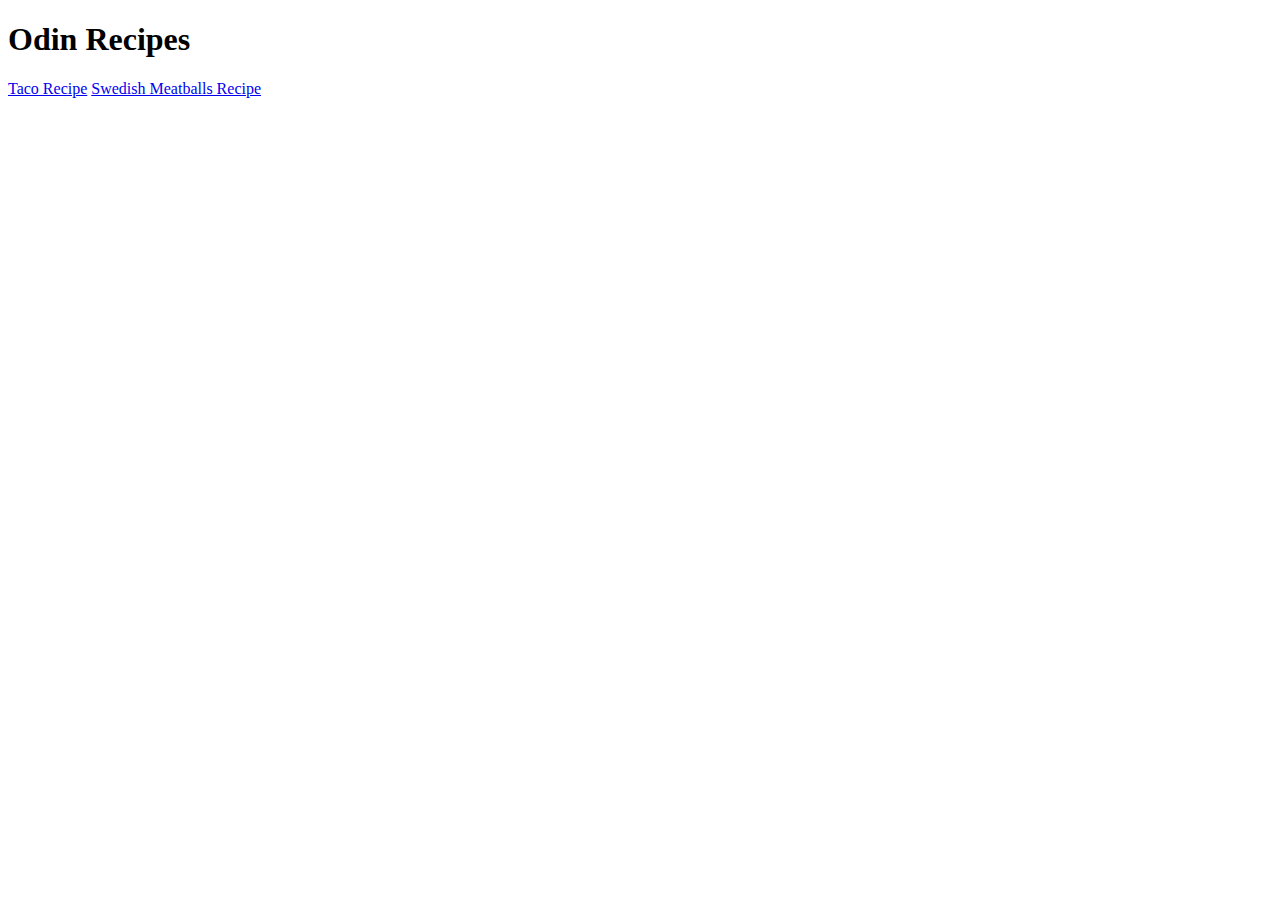
==== index.html @ d6edb37f "Add meatballs recipe and fix links + pic" ====
<!DOCTYPE html>
<html lang="en">
<head>
    <meta charset="UTF-8">
    <meta name="viewport" content="width=device-width, initial-scale=1.0">
    <title>Odin Recipes</title>
</head>
<body>
    <h1>Odin Recipes</h1>
    <a href="recipes/tacos.html">Taco Recipe</a>
    <a href="recipes/meatballs.html">Swedish Meatballs Recipe</a>
</body>
</html>
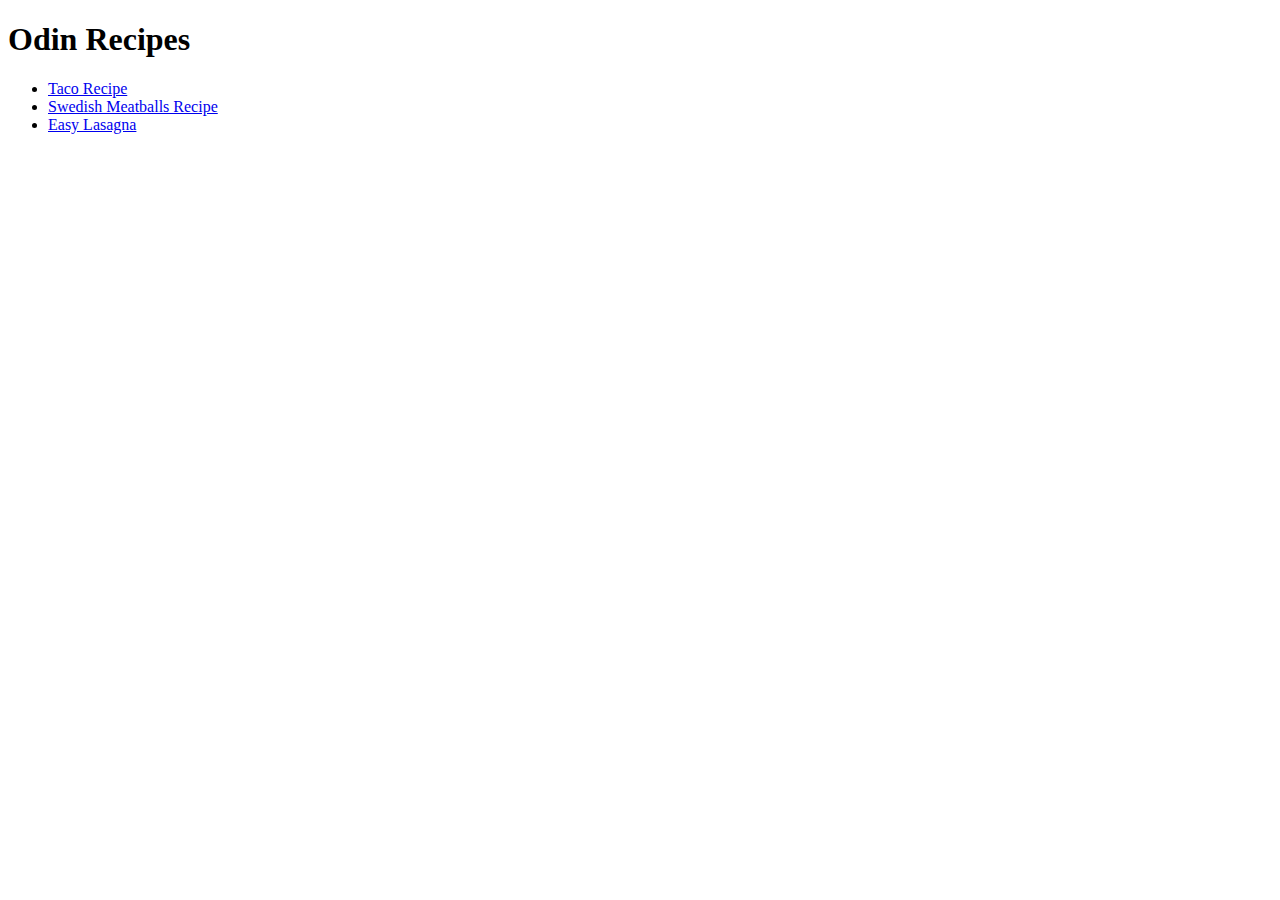
==== commit 5ca31062: "Create lasagna recipe + fix spacing issues" ====
--- a/index.html
+++ b/index.html
@@ -7,7 +7,10 @@
 </head>
 <body>
     <h1>Odin Recipes</h1>
-    <a href="recipes/tacos.html">Taco Recipe</a>
-    <a href="recipes/meatballs.html">Swedish Meatballs Recipe</a>
+    <ul>
+        <li><a href="recipes/tacos.html">Taco Recipe</a></li>
+        <li><a href="recipes/meatballs.html">Swedish Meatballs Recipe</a></li>
+        <li><a href="recipes/lasagna.html">Easy Lasagna</a></li>
+    </ul>
 </body>
 </html>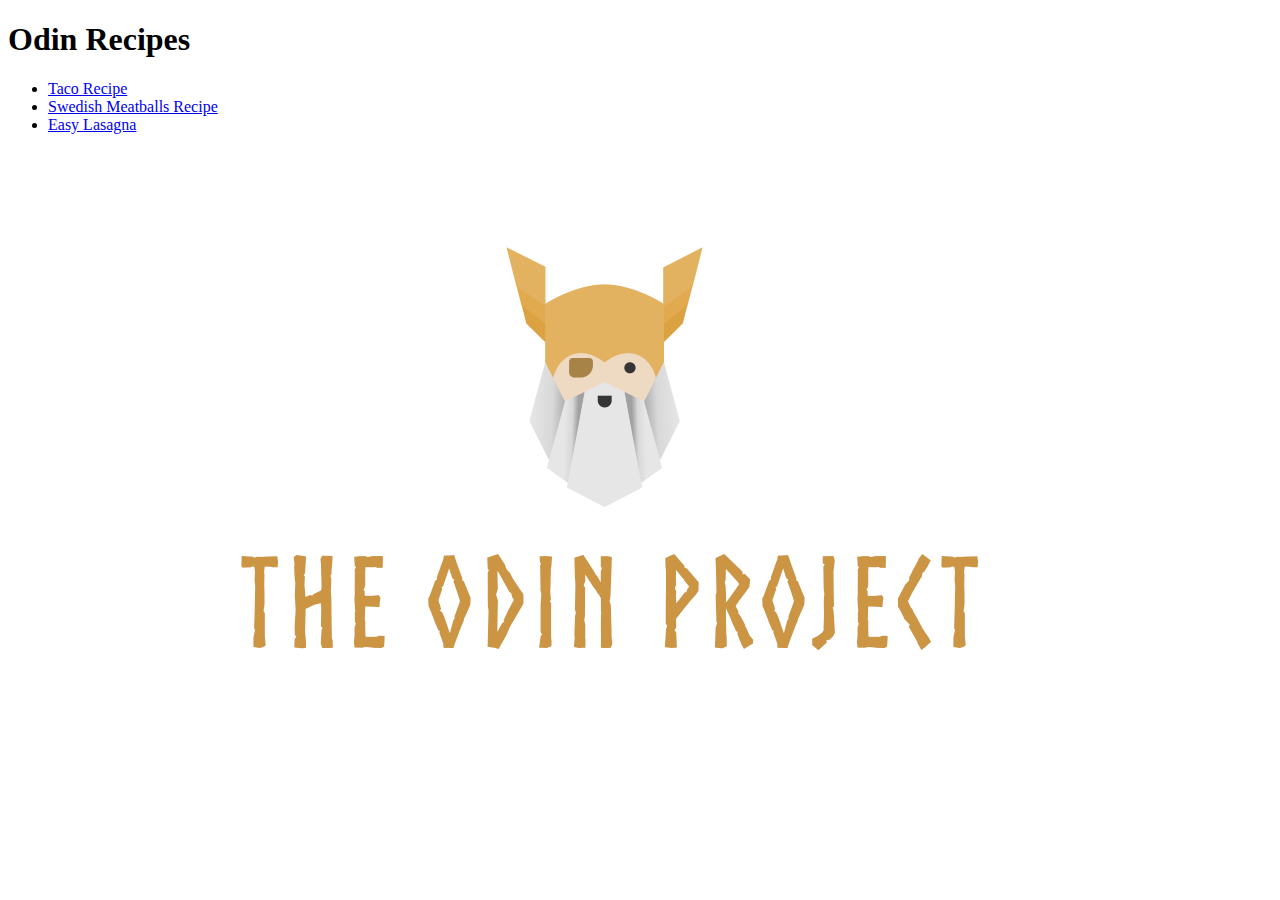
==== commit e6163f84: "add home page button and home page picture" ====
--- a/index.html
+++ b/index.html
@@ -12,5 +12,6 @@
         <li><a href="recipes/meatballs.html">Swedish Meatballs Recipe</a></li>
         <li><a href="recipes/lasagna.html">Easy Lasagna</a></li>
     </ul>
+    <img src="pic/odin.png" alt="Picture of the odin project logo">
 </body>
 </html>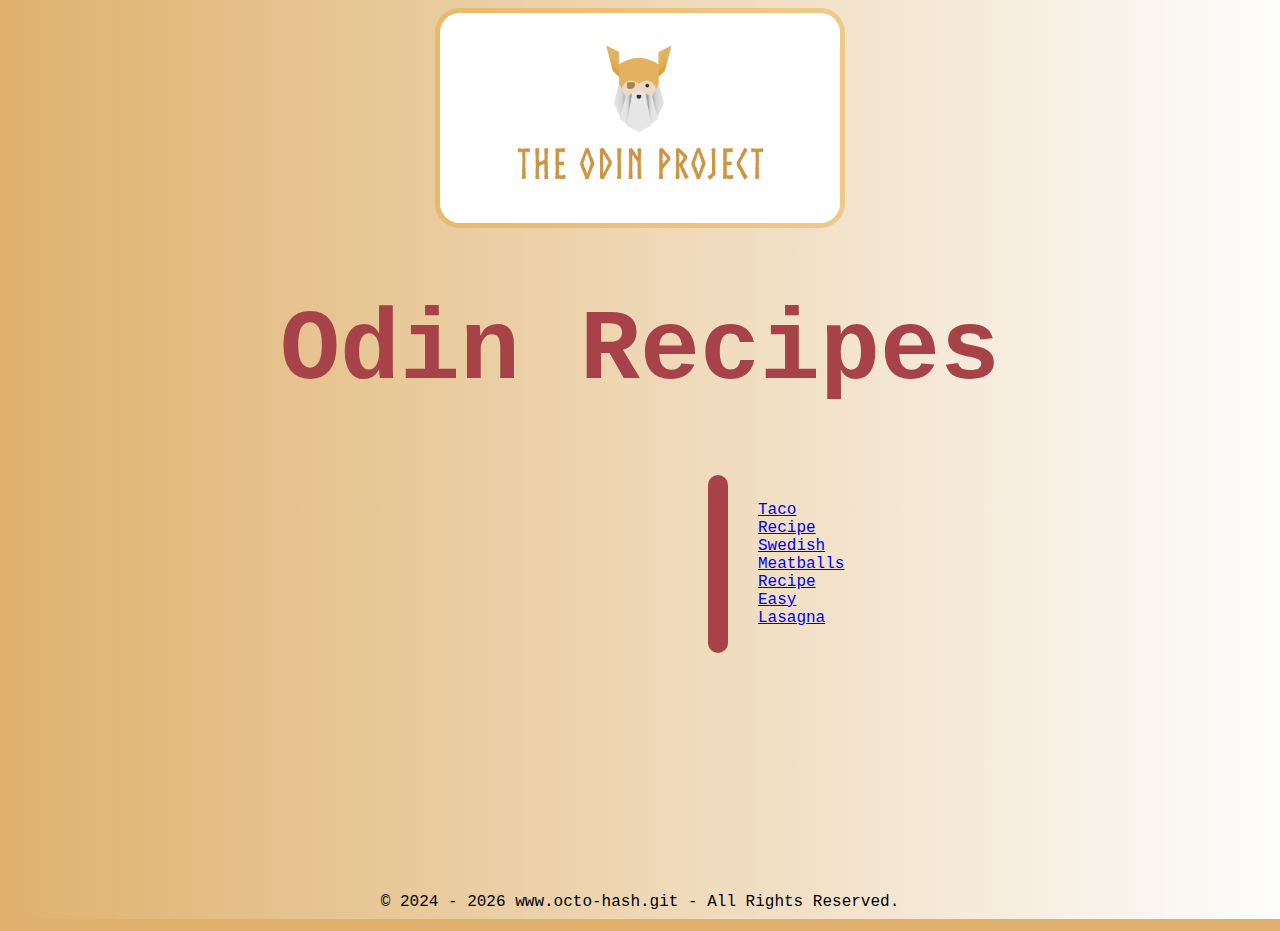
==== commit e2fc7c1c: "ADD css added css to background and full homepage makeover." ====
--- a/index.html
+++ b/index.html
@@ -1,17 +1,33 @@
 <!DOCTYPE html>
 <html lang="en">
 <head>
+    <link rel="stylesheet" href="style.css">
     <meta charset="UTF-8">
     <meta name="viewport" content="width=device-width, initial-scale=1.0">
     <title>Odin Recipes</title>
 </head>
 <body>
-    <h1>Odin Recipes</h1>
-    <ul>
+    <img class="img" src="pic/odin.png" alt="Picture of the odin project logo">
+    <h1 id="title">Odin Recipes</h1>
+   <div class="block"> <ul id="list">
         <li><a href="recipes/tacos.html">Taco Recipe</a></li>
         <li><a href="recipes/meatballs.html">Swedish Meatballs Recipe</a></li>
         <li><a href="recipes/lasagna.html">Easy Lasagna</a></li>
     </ul>
-    <img src="pic/odin.png" alt="Picture of the odin project logo">
+    </div>
+    
+
+    <!--This code below just writes out copyright notice-->
+    <div id="copyright" align="center">
+        &copy; 2024 - 2024 www.octo-hash.git - All Rights Reserved.
+    </div>
+    <script>
+    (() => {
+        const copyrightElement = document.getElementById("copyright");
+        copyrightElement.innerHTML = "&copy; 2024 - "+new Date().getFullYear()+" www.octo-hash.git - All Rights Reserved.";
+    })();
+    </script>
+
+
 </body>
 </html>--- a/style.css
+++ b/style.css
@@ -0,0 +1,45 @@
+body {
+    font-family: monospace, sans-serif, 'Times New Roman', Times, serif;
+    background-color: rgb(223, 177, 109);
+    background-image: linear-gradient(to right, rgb(223, 177, 109), rgb(253, 253, 253));
+}
+
+.img {
+    width: 400px;
+    height: auto;
+    display: block;
+    margin-left: auto;
+    margin-right: auto;
+    border: 5px;
+    border-style: solid;
+    border-radius: 25px;
+    border-color: rgba(230, 150, 3, 0.336);
+}
+
+#title {
+    text-align: center;
+    font-size: 100px;
+    color: rgb(167, 67, 72);
+}
+
+/* This controls front page links appearance */
+.block{
+    display: block;
+    background-color: rgba(230, 150, 3, 0.336);
+   
+    margin-right: 700px;
+    margin-left: 700px;
+    text-align: center;
+    border: 10px;
+    border-style: solid;
+    border-color: rgb(167, 67, 72);
+    border-radius: 25px;
+}
+/* This just removes the dots from the UL */
+#list {
+    list-style-type: none;
+}
+
+#copyright {
+    margin-top: 240px;
+}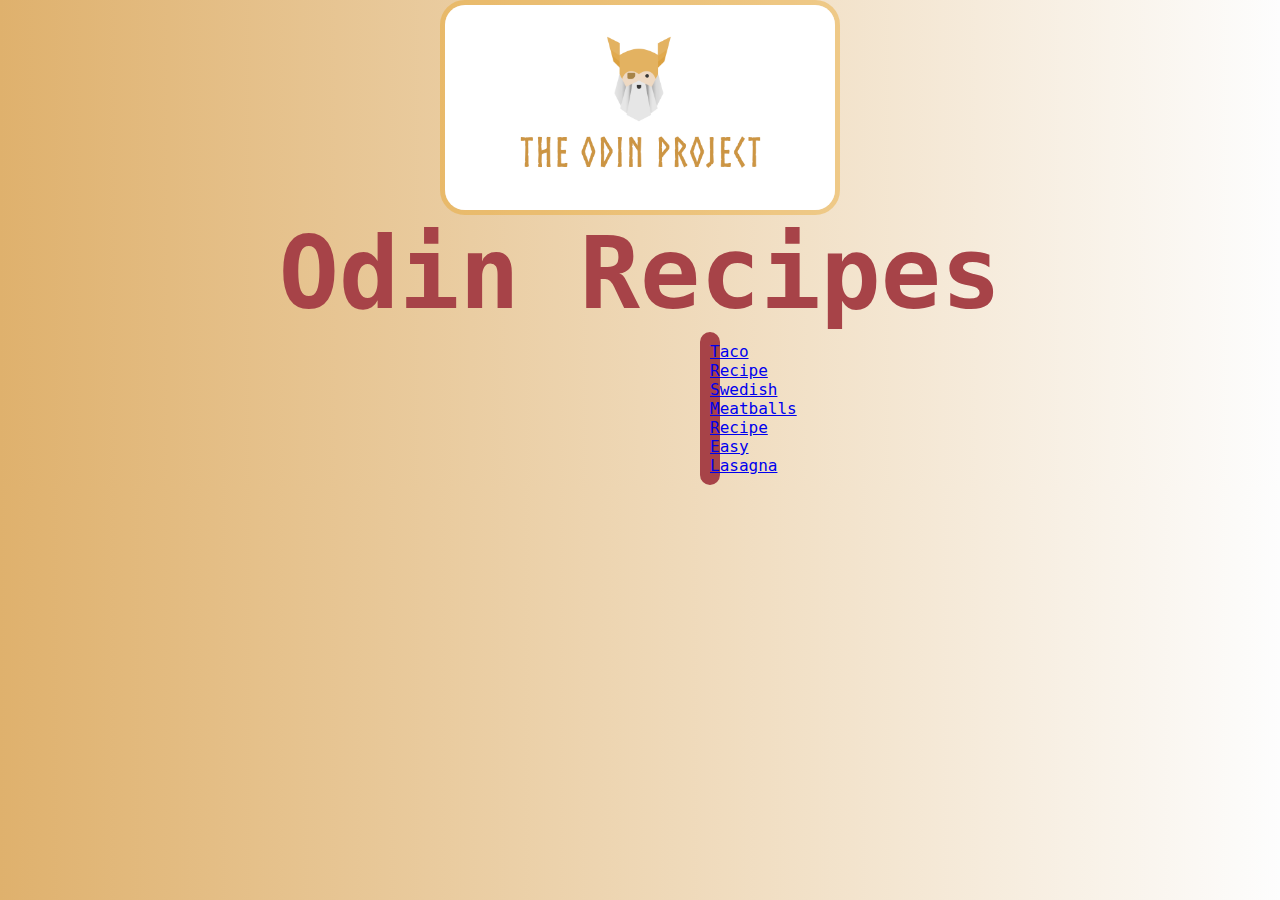
==== commit 054ac8d4: "Removed code" ====
--- a/index.html
+++ b/index.html
@@ -17,17 +17,5 @@
     </div>
     
 
-    <!--This code below just writes out copyright notice-->
-    <div id="copyright" align="center">
-        &copy; 2024 - 2024 www.octo-hash.git - All Rights Reserved.
-    </div>
-    <script>
-    (() => {
-        const copyrightElement = document.getElementById("copyright");
-        copyrightElement.innerHTML = "&copy; 2024 - "+new Date().getFullYear()+" www.octo-hash.git - All Rights Reserved.";
-    })();
-    </script>
-
-
 </body>
 </html>--- a/style.css
+++ b/style.css
@@ -1,7 +1,14 @@
+* {
+    box-sizing: border-box;
+    padding: 0px;
+    margin: 0px;
+}
+
 body {
     font-family: monospace, sans-serif, 'Times New Roman', Times, serif;
-    background-color: rgb(223, 177, 109);
+    /*background-color: rgb(223, 177, 109);*/
     background-image: linear-gradient(to right, rgb(223, 177, 109), rgb(253, 253, 253));
+    
 }
 
 .img {
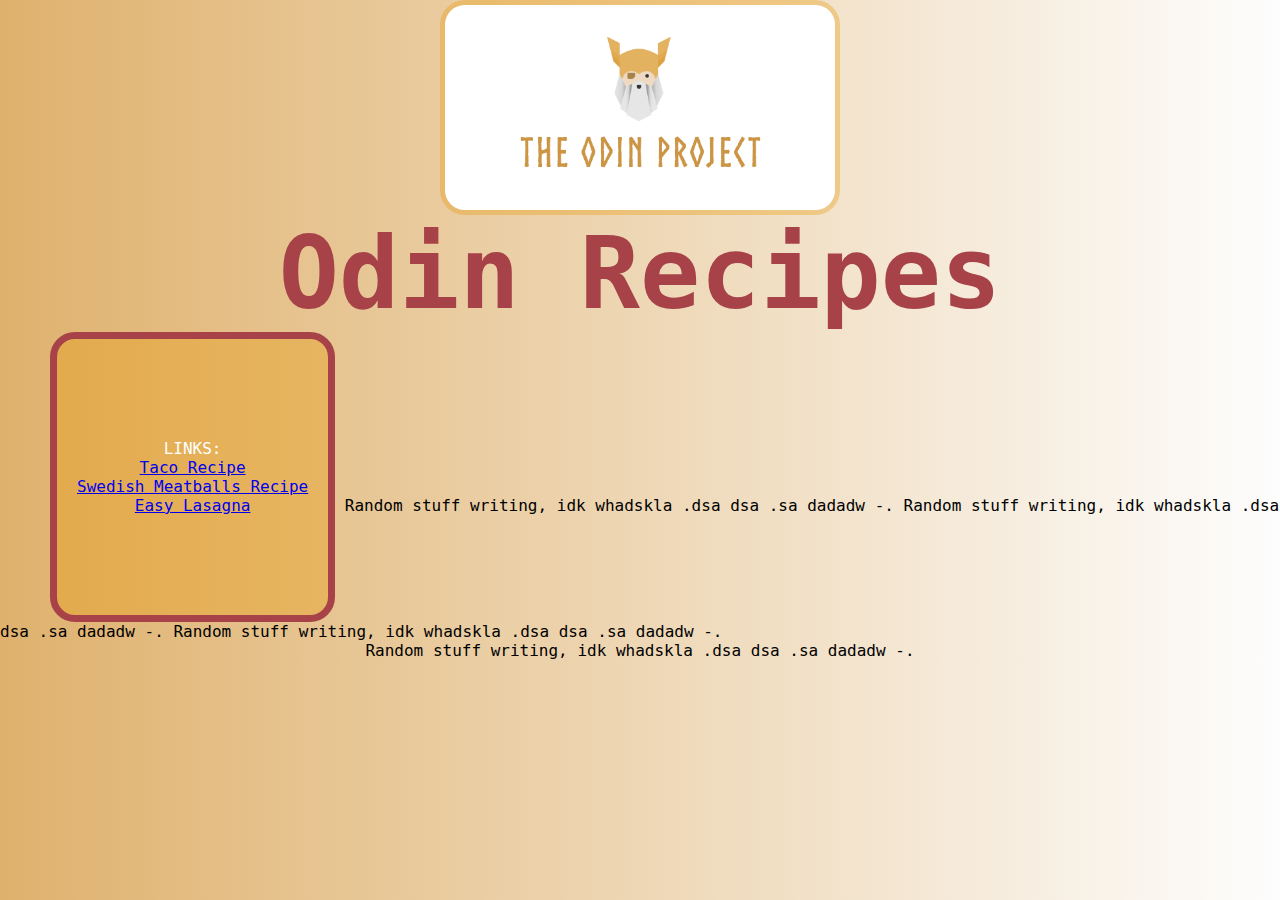
==== commit 29fc9c1c: "Move box to left - add text to right" ====
--- a/index.html
+++ b/index.html
@@ -10,12 +10,20 @@
     <img class="img" src="pic/odin.png" alt="Picture of the odin project logo">
     <h1 id="title">Odin Recipes</h1>
    <div class="block"> <ul id="list">
+    <p id="links-text">Links:</p>
         <li><a href="recipes/tacos.html">Taco Recipe</a></li>
         <li><a href="recipes/meatballs.html">Swedish Meatballs Recipe</a></li>
         <li><a href="recipes/lasagna.html">Easy Lasagna</a></li>
     </ul>
     </div>
     
+    <div class="para">
+        <p style="display: inline;">Random stuff writing, idk whadskla .dsa dsa .sa dadadw -.</p>
+        <p style="display: inline;">Random stuff writing, idk whadskla .dsa dsa .sa dadadw -.</p>
+        <p style="display: inline;">Random stuff writing, idk whadskla .dsa dsa .sa dadadw -.</p>
+        <p>Random stuff writing, idk whadskla .dsa dsa .sa dadadw -.</p>
+
+    </div>
 
 </body>
 </html>--- a/style.css
+++ b/style.css
@@ -31,22 +31,31 @@
 
 /* This controls front page links appearance */
 .block{
-    display: block;
+    display: inline-block;
     background-color: rgba(230, 150, 3, 0.336);
-   
-    margin-right: 700px;
-    margin-left: 700px;
+    margin-left: 50px;
     text-align: center;
-    border: 10px;
+    border: 7px;
     border-style: solid;
     border-color: rgb(167, 67, 72);
     border-radius: 25px;
+    padding-top: 100px;
+    padding-bottom: 100px;
+    padding-left: 20px;
+    padding-right: 20px;
+    
+    #links-text{
+        color: white;
+        text-transform: uppercase;
+    }
 }
 /* This just removes the dots from the UL */
 #list {
     list-style-type: none;
 }
 
-#copyright {
-    margin-top: 240px;
-}+.para{
+    display: inline;
+    text-align: center;
+
+}
